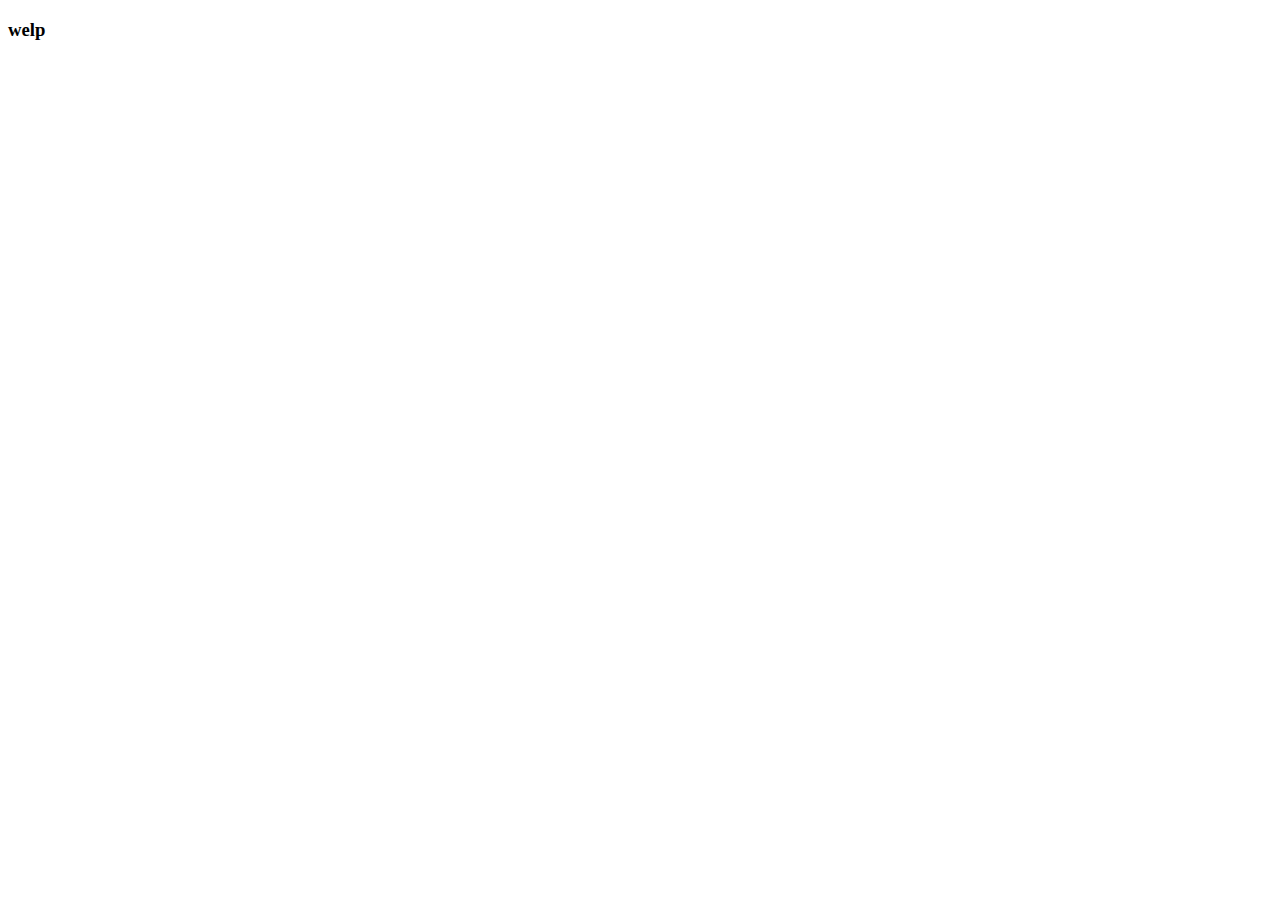
==== index.html @ 6e019986 "swap php back to html" ====
<!DOCTYPE html>
<html lang="en" data-bs-theme="dark">
    <head>
        <title>PK:M Skill Price Calculator</title>

        <meta charset="utf-8">
        <meta name="viewport" content="width=device-width, initial-scale=1">
        
        <link rel="stylesheet" href="https://cdn.jsdelivr.net/npm/bootstrap@5.2.3/dist/css/bootstrap.min.css" integrity="sha384-rbsA2VBKQhggwzxH7pPCaAqO46MgnOM80zW1RWuH61DGLwZJEdK2Kadq2F9CUG65" crossorigin="anonymous" />
        <link href="https://cdn.jsdelivr.net/npm/bootstrap@5.3.2/dist/css/bootstrap.min.css" rel="stylesheet" integrity="sha384-T3c6CoIi6uLrA9TneNEoa7RxnatzjcDSCmG1MXxSR1GAsXEV/Dwwykc2MPK8M2HN" crossorigin="anonymous">
        <link rel="stylesheet" href="style/style.css" />

        <script src="https://cdn.jsdelivr.net/npm/bootstrap@5.2.3/dist/js/bootstrap.min.js" integrity="sha384-cuYeSxntonz0PPNlHhBs68uyIAVpIIOZZ5JqeqvYYIcEL727kskC66kF92t6Xl2V" crossorigin="anonymous"></script>
        <script src="https://cdn.jsdelivr.net/npm/bootstrap@5.2.3/dist/js/bootstrap.bundle.min.js" integrity="sha384-kenU1KFdBIe4zVF0s0G1M5b4hcpxyD9F7jL+jjXkk+Q2h455rYXK/7HAuoJl+0I4" crossorigin="anonymous"></script>

        <script src="https://code.jquery.com/jquery-3.7.1.js" integrity="sha256-eKhayi8LEQwp4NKxN+CfCh+3qOVUtJn3QNZ0TciWLP4=" crossorigin="anonymous"></script>

        <script src="src/ext.js" type="text/javascript"></script>
        <script src="src/functions.js" type="text/javascript"></script>
    </head>
    <body class="col-bg-12 col-md-12 col-sm-12">
        <div class="col-bg-12 col-md-12 col-sm-12 header static">
            <h3 class="header-text">
                welp
            </h3>
        </div>
        <div class="col-bg-12 col-md-12 col-sm-12 content">
        </div>
    </body>
</html>
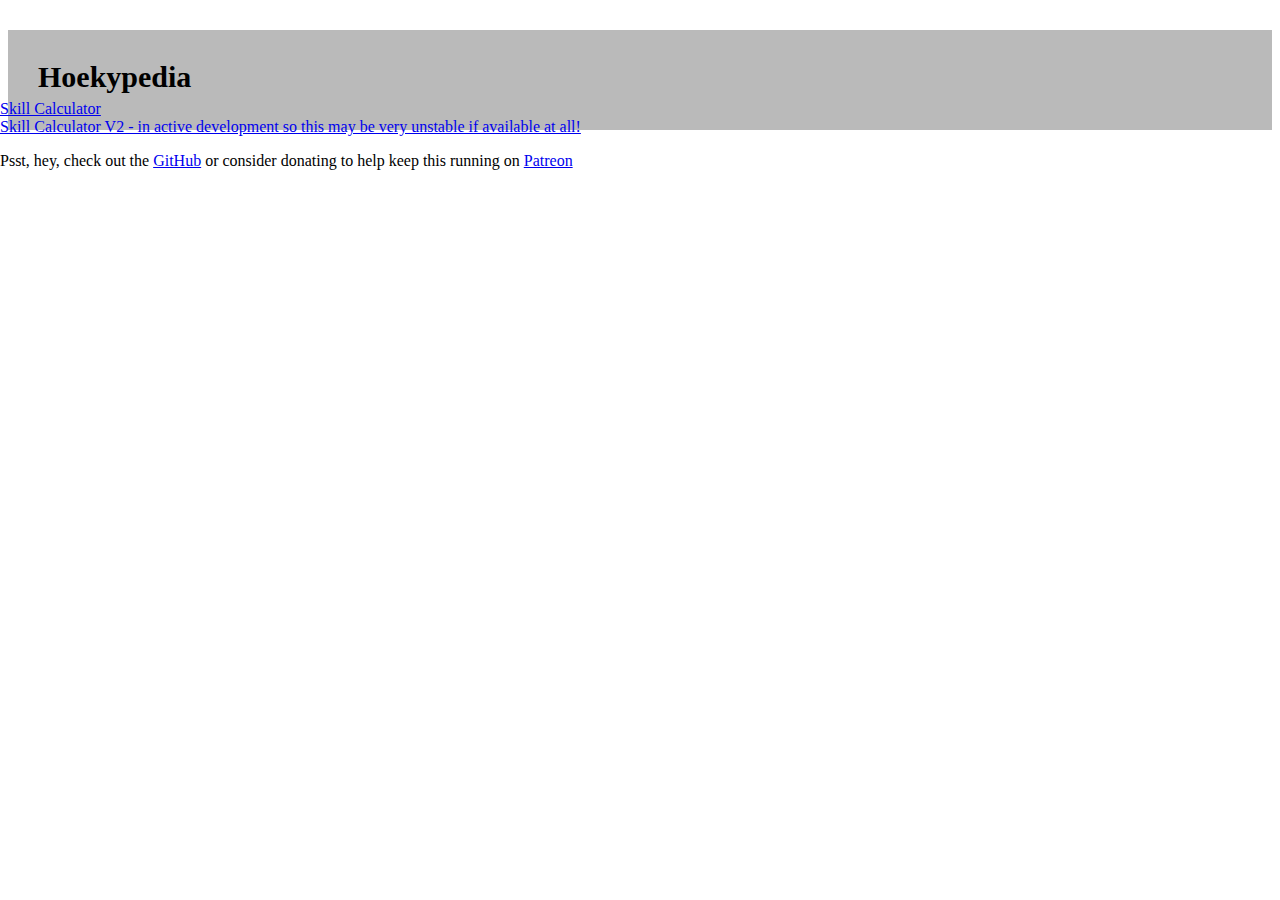
==== commit 16712c3f: "Update index.html" ====
--- a/index.html
+++ b/index.html
@@ -8,23 +8,27 @@
         
         <link rel="stylesheet" href="https://cdn.jsdelivr.net/npm/bootstrap@5.2.3/dist/css/bootstrap.min.css" integrity="sha384-rbsA2VBKQhggwzxH7pPCaAqO46MgnOM80zW1RWuH61DGLwZJEdK2Kadq2F9CUG65" crossorigin="anonymous" />
         <link href="https://cdn.jsdelivr.net/npm/bootstrap@5.3.2/dist/css/bootstrap.min.css" rel="stylesheet" integrity="sha384-T3c6CoIi6uLrA9TneNEoa7RxnatzjcDSCmG1MXxSR1GAsXEV/Dwwykc2MPK8M2HN" crossorigin="anonymous">
-        <link rel="stylesheet" href="style/style.css" />
+        <link rel="stylesheet" href="style/style.css" /> 
 
         <script src="https://cdn.jsdelivr.net/npm/bootstrap@5.2.3/dist/js/bootstrap.min.js" integrity="sha384-cuYeSxntonz0PPNlHhBs68uyIAVpIIOZZ5JqeqvYYIcEL727kskC66kF92t6Xl2V" crossorigin="anonymous"></script>
         <script src="https://cdn.jsdelivr.net/npm/bootstrap@5.2.3/dist/js/bootstrap.bundle.min.js" integrity="sha384-kenU1KFdBIe4zVF0s0G1M5b4hcpxyD9F7jL+jjXkk+Q2h455rYXK/7HAuoJl+0I4" crossorigin="anonymous"></script>
 
         <script src="https://code.jquery.com/jquery-3.7.1.js" integrity="sha256-eKhayi8LEQwp4NKxN+CfCh+3qOVUtJn3QNZ0TciWLP4=" crossorigin="anonymous"></script>
 
-        <script src="src/ext.js" type="text/javascript"></script>
-        <script src="src/functions.js" type="text/javascript"></script>
     </head>
     <body class="col-bg-12 col-md-12 col-sm-12">
         <div class="col-bg-12 col-md-12 col-sm-12 header static">
             <h3 class="header-text">
-                welp
+                Hoekypedia
             </h3>
         </div>
         <div class="col-bg-12 col-md-12 col-sm-12 content">
+            <a href="skills.html">Skill Calculator</a><br />
+            <a href="skills2.html">Skill Calculator V2 - in active development so this may be very unstable if available at all!</a><br />
+            
+            <p>Psst, hey, check out the <a href="https://github.com/hoekthemad/pkmcalc" target="_blank">GitHub</a> or consider
+                donating to help keep this running on <a href="https://www.patreon.com/HoeksHome"
+                    target="_blank">Patreon</a></p>
         </div>
     </body>
 </html>
--- a/style/style.css
+++ b/style/style.css
@@ -0,0 +1,61 @@
+/* Welcome to Compass.
+ * In this file you should write your main styles. (or centralize your imports)
+ * Import this file using the following HTML or equivalent:
+ * <link href="/stylesheets/screen.css" media="screen, projection" rel="stylesheet" type="text/css" /> */
+body .static {
+  position: static !important;
+}
+body div.header {
+  height: 100px;
+  background-color: #BABABA;
+  color: #000000;
+}
+body div.header.sticky {
+  top: 0;
+  left: 0;
+  right: 0;
+}
+body div.header h3.header-text {
+  font-size: 30px;
+  padding-top: 30px;
+  padding-left: 30px;
+}
+body div.content {
+  position: absolute !important;
+  top: 100px;
+  left: 0;
+  right: 0;
+  bottom: 0;
+}
+
+.newline {
+  height: 30px;
+  width: 100%;
+}
+
+.pc-50 {
+  border-left: 1px solid blue;
+  width: 50%;
+}
+
+.newline > div div:not(.outsider) {
+  border-bottom: 1px solid blue;
+}
+
+.pc-33 {
+  width: 33.33%;
+}
+
+.pc-20 {
+  width: 20%;
+}
+
+.pc-50.left {
+  border-left: none;
+}
+
+@media (min-width: 961px) {
+  #nav-talents {
+    padding: 0 0;
+  }
+}
